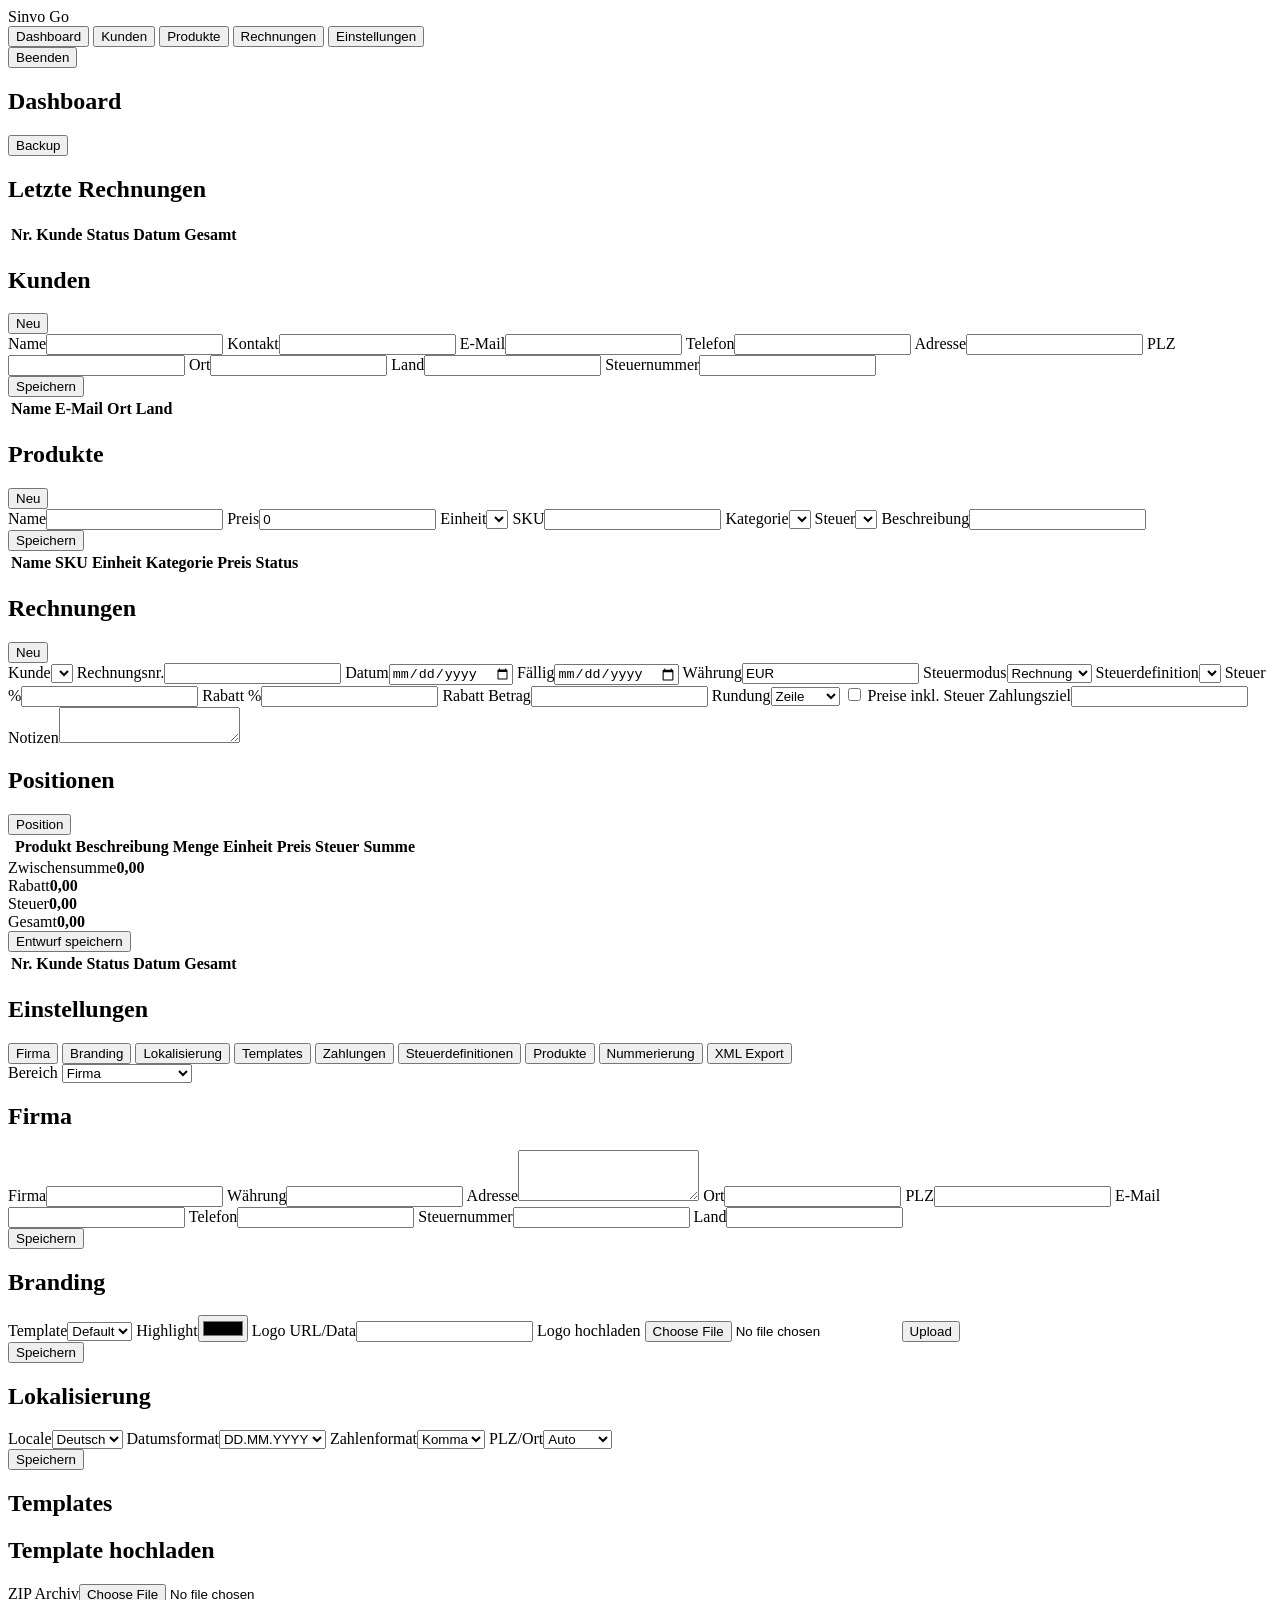
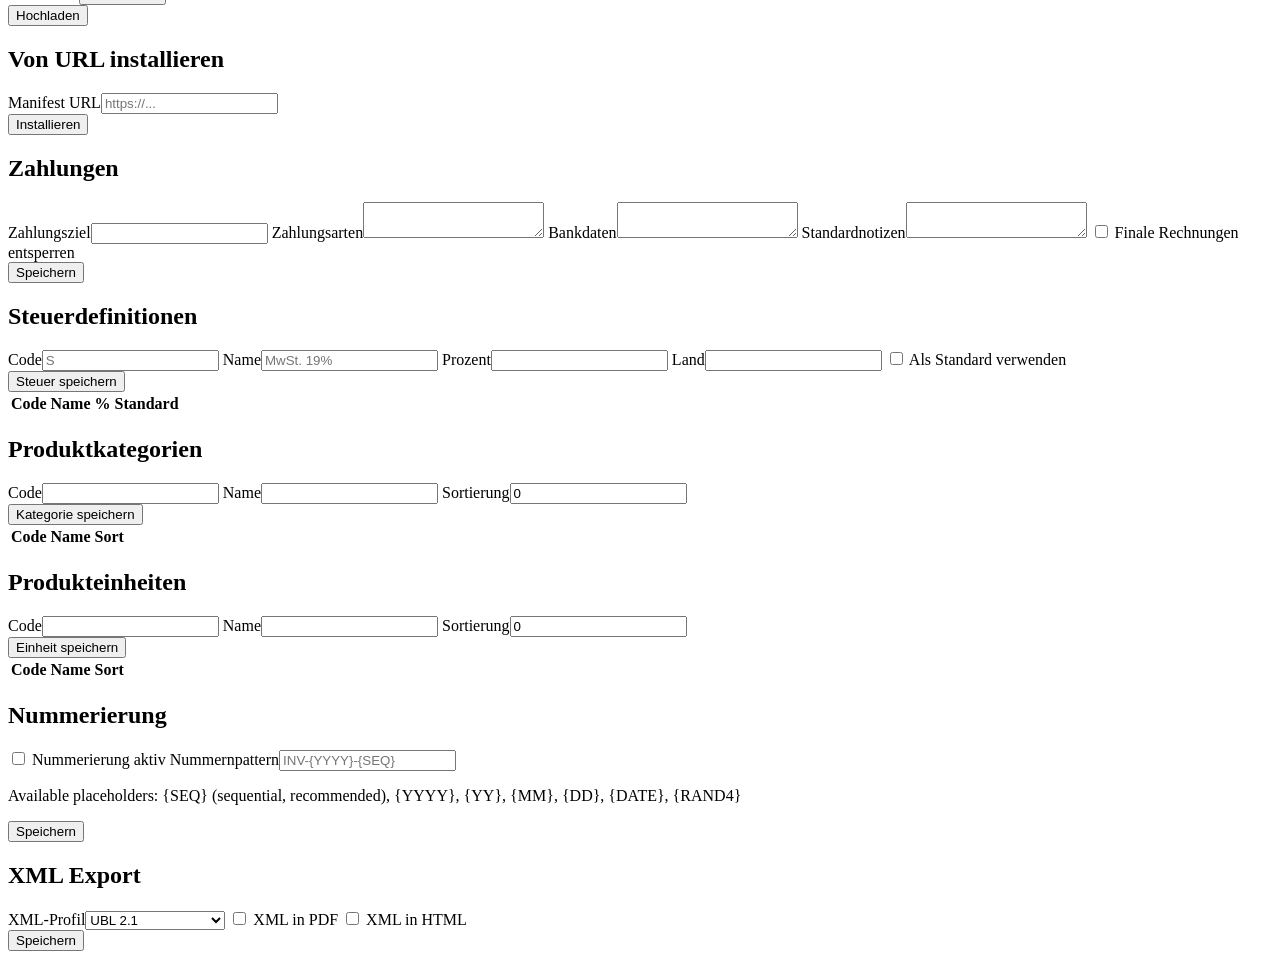
==== src/frontend/index.html @ 80071c2f "Initial Sinvo Go release" ====
<!doctype html>
<html lang="de">
<head>
  <meta charset="utf-8">
  <meta name="viewport" content="width=device-width, initial-scale=1">
  <title>Sinvo Go</title>
  <link rel="stylesheet" href="/static/app.css">
</head>
<body>
  <header class="topbar">
    <div class="brand">Sinvo Go</div>
    <nav class="nav">
      <button class="nav-button active" data-view="dashboard">Dashboard</button>
      <button class="nav-button" data-view="customers">Kunden</button>
      <button class="nav-button" data-view="products">Produkte</button>
      <button class="nav-button" data-view="invoices">Rechnungen</button>
      <button class="nav-button" data-view="settings">Einstellungen</button>
    </nav>
    <button class="exit-button" id="shutdown-app" type="button">Beenden</button>
  </header>

  <main class="shell">
    <div id="message" class="message" hidden></div>

    <section id="view-dashboard" class="view active">
      <div class="section-head">
        <h1>Dashboard</h1>
        <button class="secondary" id="backup-now">Backup</button>
      </div>
      <div id="dashboard-cards" class="metric-grid"></div>
      <h2>Letzte Rechnungen</h2>
      <div class="table-wrap">
        <table>
          <thead><tr><th>Nr.</th><th>Kunde</th><th>Status</th><th>Datum</th><th class="num">Gesamt</th></tr></thead>
          <tbody id="recent-invoices"></tbody>
        </table>
      </div>
    </section>

    <section id="view-customers" class="view">
      <div class="section-head">
        <h1>Kunden</h1>
        <button class="secondary" id="new-customer">Neu</button>
      </div>
      <form id="customer-form" class="panel form-grid">
        <input type="hidden" name="id">
        <label>Name<input name="name" required></label>
        <label>Kontakt<input name="contactName"></label>
        <label>E-Mail<input name="email" type="email"></label>
        <label>Telefon<input name="phone"></label>
        <label class="wide">Adresse<input name="address"></label>
        <label>PLZ<input name="postalCode"></label>
        <label>Ort<input name="city"></label>
        <label>Land<input name="countryCode" maxlength="2"></label>
        <label>Steuernummer<input name="taxId"></label>
        <div class="form-actions">
          <button type="submit">Speichern</button>
        </div>
      </form>
      <div class="table-wrap">
        <table>
          <thead><tr><th>Name</th><th>E-Mail</th><th>Ort</th><th>Land</th><th></th></tr></thead>
          <tbody id="customers-table"></tbody>
        </table>
      </div>
    </section>

    <section id="view-products" class="view">
      <div class="section-head">
        <h1>Produkte</h1>
        <button class="secondary" id="new-product">Neu</button>
      </div>
      <form id="product-form" class="panel form-grid">
        <input type="hidden" name="id">
        <label>Name<input name="name" required></label>
        <label>Preis<input name="unitPrice" type="number" step="0.01" min="0" value="0"></label>
        <label>Einheit<select name="unit"></select></label>
        <label>SKU<input name="sku"></label>
        <label>Kategorie<select name="category"></select></label>
        <label>Steuer<select name="taxDefinitionId"></select></label>
        <label class="wide">Beschreibung<input name="description"></label>
        <div class="form-actions">
          <button type="submit">Speichern</button>
        </div>
      </form>
      <div class="table-wrap">
        <table>
          <thead><tr><th>Name</th><th>SKU</th><th>Einheit</th><th>Kategorie</th><th class="num">Preis</th><th>Status</th><th></th></tr></thead>
          <tbody id="products-table"></tbody>
        </table>
      </div>
    </section>

    <section id="view-invoices" class="view">
      <div class="section-head">
        <h1>Rechnungen</h1>
        <button class="secondary" id="new-invoice">Neu</button>
      </div>
      <form id="invoice-form" class="panel">
        <input type="hidden" name="id">
        <div class="form-grid">
          <label>Kunde<select name="customerId" required></select></label>
          <label>Rechnungsnr.<input name="invoiceNumber"></label>
          <label>Datum<input name="issueDate" type="date" required></label>
          <label>Fällig<input name="dueDate" type="date"></label>
          <label>Währung<input name="currency" value="EUR"></label>
          <label>Steuermodus<select name="taxMode"><option value="invoice">Rechnung</option><option value="line">Positionen</option></select></label>
          <label>Steuerdefinition<select name="taxDefinitionId"></select></label>
          <label>Steuer %<input name="taxRate" type="number" step="0.01" min="0"></label>
          <label>Rabatt %<input name="discountPercentage" type="number" step="0.01" min="0"></label>
          <label>Rabatt Betrag<input name="discountAmount" type="number" step="0.01" min="0"></label>
          <label>Rundung<select name="roundingMode"><option value="line">Zeile</option><option value="total">Gesamt</option></select></label>
          <label class="check"><input name="pricesIncludeTax" type="checkbox"> Preise inkl. Steuer</label>
          <label class="wide">Zahlungsziel<input name="paymentTerms"></label>
          <label class="wide">Notizen<textarea name="notes" rows="2"></textarea></label>
        </div>
        <div class="items-head">
          <h2>Positionen</h2>
          <button type="button" class="secondary" id="add-item">Position</button>
        </div>
        <div class="table-wrap">
          <table>
            <thead><tr><th></th><th>Produkt</th><th>Beschreibung</th><th class="num">Menge</th><th>Einheit</th><th class="num">Preis</th><th class="line-tax-col">Steuer</th><th class="num">Summe</th><th></th></tr></thead>
            <tbody id="invoice-items"></tbody>
          </table>
        </div>
        <div class="totals">
          <div><span>Zwischensumme</span><strong id="calc-subtotal">0,00</strong></div>
          <div><span>Rabatt</span><strong id="calc-discount">0,00</strong></div>
          <div><span>Steuer</span><strong id="calc-tax">0,00</strong></div>
          <div class="grand"><span>Gesamt</span><strong id="calc-total">0,00</strong></div>
        </div>
        <div class="form-actions">
          <button type="submit">Entwurf speichern</button>
        </div>
      </form>
      <div class="table-wrap">
        <table>
          <thead><tr><th>Nr.</th><th>Kunde</th><th>Status</th><th>Datum</th><th class="num">Gesamt</th><th></th></tr></thead>
          <tbody id="invoices-table"></tbody>
        </table>
      </div>
    </section>

    <section id="view-settings" class="view">
      <div class="section-head">
        <h1>Einstellungen</h1>
      </div>

      <div class="settings-layout">
        <aside class="settings-sidebar">
          <button type="button" class="settings-tab active" data-settings-section="company">Firma</button>
          <button type="button" class="settings-tab" data-settings-section="branding">Branding</button>
          <button type="button" class="settings-tab" data-settings-section="localization">Lokalisierung</button>
          <button type="button" class="settings-tab" data-settings-section="templates">Templates</button>
          <button type="button" class="settings-tab" data-settings-section="payments">Zahlungen</button>
          <button type="button" class="settings-tab" data-settings-section="tax">Steuerdefinitionen</button>
          <button type="button" class="settings-tab" data-settings-section="products">Produkte</button>
          <button type="button" class="settings-tab" data-settings-section="numbering">Nummerierung</button>
          <button type="button" class="settings-tab" data-settings-section="xml">XML Export</button>
        </aside>

        <label class="settings-mobile-nav">Bereich
          <select id="settings-section-select">
            <option value="company">Firma</option>
            <option value="branding">Branding</option>
            <option value="localization">Lokalisierung</option>
            <option value="templates">Templates</option>
            <option value="payments">Zahlungen</option>
            <option value="tax">Steuerdefinitionen</option>
            <option value="products">Produkte</option>
            <option value="numbering">Nummerierung</option>
            <option value="xml">XML Export</option>
          </select>
        </label>

        <div class="settings-content">
          <form id="settings-company-form" class="panel form-grid settings-form settings-panel active" data-settings-panel="company">
            <h2 class="wide">Firma</h2>
            <label>Firma<input name="companyName"></label>
            <label>Währung<input name="currency"></label>
            <label class="wide">Adresse<textarea name="companyAddress" rows="3"></textarea></label>
            <label>Ort<input name="companyCity"></label>
            <label>PLZ<input name="companyPostalCode"></label>
            <label>E-Mail<input name="companyEmail" type="email"></label>
            <label>Telefon<input name="companyPhone"></label>
            <label>Steuernummer<input name="companyTaxId"></label>
            <label>Land<input name="companyCountryCode" maxlength="2"></label>
            <div class="form-actions"><button type="submit">Speichern</button></div>
          </form>

	          <form id="settings-branding-form" class="panel form-grid settings-form settings-panel" data-settings-panel="branding">
	            <h2 class="wide">Branding</h2>
	            <label>Template<select name="templateId" id="settings-template-select"><option value="">Default</option></select></label>
	            <label>Highlight<input name="highlight" type="color"></label>
	            <label class="wide">Logo URL/Data<input name="logo"></label>
	            <label class="wide">Logo hochladen
	              <span class="file-row">
	                <input id="logo-upload-file" type="file" accept="image/png,image/jpeg,image/gif,image/webp,image/svg+xml">
	                <button type="button" id="logo-upload-button">Upload</button>
	              </span>
	            </label>
	            <div class="wide logo-preview" id="logo-preview-wrap" hidden><img id="logo-preview" alt="Logo"></div>
	            <div class="form-actions"><button type="submit">Speichern</button></div>
	          </form>

          <form id="settings-localization-form" class="panel form-grid settings-form settings-panel" data-settings-panel="localization">
            <h2 class="wide">Lokalisierung</h2>
            <label>Locale<select name="locale"><option value="de">Deutsch</option><option value="en">English</option></select></label>
            <label>Datumsformat<select name="dateFormat"><option value="DD.MM.YYYY">DD.MM.YYYY</option><option value="YYYY-MM-DD">YYYY-MM-DD</option></select></label>
            <label>Zahlenformat<select name="numberFormat"><option value="comma">Komma</option><option value="period">Punkt</option></select></label>
            <label>PLZ/Ort<select name="postalCityFormat"><option value="auto">Auto</option><option value="postal-city">PLZ Ort</option><option value="city-postal">Ort PLZ</option></select></label>
            <div class="form-actions"><button type="submit">Speichern</button></div>
          </form>

	          <div class="settings-panel" data-settings-panel="templates">
	            <div class="panel">
	              <h2>Templates</h2>
	              <div id="templates-list" class="template-cards"></div>
	            </div>
	            <div class="template-tools">
	              <form id="template-upload-form" class="panel form-grid">
	                <h2 class="wide">Template hochladen</h2>
	                <label class="wide">ZIP Archiv<input name="file" type="file" accept=".zip"></label>
	                <div class="form-actions"><button type="submit">Hochladen</button></div>
	              </form>
	              <form id="template-install-form" class="panel form-grid">
	                <h2 class="wide">Von URL installieren</h2>
	                <label class="wide">Manifest URL<input name="url" type="url" placeholder="https://..."></label>
	                <div class="form-actions"><button type="submit">Installieren</button></div>
	              </form>
	            </div>
	          </div>

          <form id="settings-payments-form" class="panel form-grid settings-form settings-panel" data-settings-panel="payments">
            <h2 class="wide">Zahlungen</h2>
            <label class="wide">Zahlungsziel<input name="paymentTerms"></label>
            <label class="wide">Zahlungsarten<textarea name="paymentMethods" rows="2"></textarea></label>
            <label class="wide">Bankdaten<textarea name="bankAccount" rows="2"></textarea></label>
            <label class="wide">Standardnotizen<textarea name="defaultNotes" rows="2"></textarea></label>
            <label class="check"><input name="allowProtectedInvoiceChanges" type="checkbox"> Finale Rechnungen entsperren</label>
            <div class="form-actions"><button type="submit">Speichern</button></div>
          </form>

          <form id="tax-form" class="panel form-grid settings-panel" data-settings-panel="tax">
            <input type="hidden" name="id">
            <h2 class="wide">Steuerdefinitionen</h2>
            <label>Code<input name="code" placeholder="S"></label>
            <label>Name<input name="name" placeholder="MwSt. 19%"></label>
            <label>Prozent<input name="percent" type="number" step="0.01" min="0"></label>
            <label>Land<input name="countryCode" maxlength="2"></label>
            <label class="check"><input name="isDefault" type="checkbox"> Als Standard verwenden</label>
            <div class="form-actions"><button type="submit">Steuer speichern</button></div>
            <div class="wide table-wrap"><table><thead><tr><th>Code</th><th>Name</th><th class="num">%</th><th>Standard</th><th></th></tr></thead><tbody id="tax-table"></tbody></table></div>
          </form>

          <div class="settings-panel" data-settings-panel="products">
            <div class="settings-grid">
              <form id="category-form" class="panel form-grid">
                <input type="hidden" name="id">
                <h2 class="wide">Produktkategorien</h2>
                <label>Code<input name="code"></label>
                <label>Name<input name="name"></label>
                <label>Sortierung<input name="sortOrder" type="number" step="1" value="0"></label>
                <div class="form-actions"><button type="submit">Kategorie speichern</button></div>
                <div class="wide table-wrap"><table><thead><tr><th>Code</th><th>Name</th><th class="num">Sort</th><th></th></tr></thead><tbody id="categories-table"></tbody></table></div>
              </form>

              <form id="unit-form" class="panel form-grid">
                <input type="hidden" name="id">
                <h2 class="wide">Produkteinheiten</h2>
                <label>Code<input name="code"></label>
                <label>Name<input name="name"></label>
                <label>Sortierung<input name="sortOrder" type="number" step="1" value="0"></label>
                <div class="form-actions"><button type="submit">Einheit speichern</button></div>
                <div class="wide table-wrap"><table><thead><tr><th>Code</th><th>Name</th><th class="num">Sort</th><th></th></tr></thead><tbody id="units-table"></tbody></table></div>
              </form>
            </div>
          </div>

          <form id="settings-numbering-form" class="panel form-grid settings-form settings-panel" data-settings-panel="numbering">
            <h2 class="wide">Nummerierung</h2>
            <label class="check"><input name="invoiceNumberingEnabled" type="checkbox"> Nummerierung aktiv</label>
            <label class="wide">Nummernpattern<input name="invoiceNumberPattern" placeholder="INV-{YYYY}-{SEQ}"></label>
            <p class="wide help-text">Available placeholders: {SEQ} (sequential, recommended), {YYYY}, {YY}, {MM}, {DD}, {DATE}, {RAND4}</p>
            <div class="form-actions"><button type="submit">Speichern</button></div>
          </form>

          <form id="settings-xml-form" class="panel form-grid settings-form settings-panel" data-settings-panel="xml">
            <h2 class="wide">XML Export</h2>
            <label>XML-Profil<select name="xmlProfileId"><option value="ubl21">UBL 2.1</option><option value="xrechnung">XRechnung</option><option value="facturx">Factur-X/ZUGFeRD</option><option value="fatturapa">FatturaPA</option></select></label>
            <label class="check"><input name="embedXmlInPdf" type="checkbox"> XML in PDF</label>
            <label class="check"><input name="embedXmlInHtml" type="checkbox"> XML in HTML</label>
            <div class="form-actions"><button type="submit">Speichern</button></div>
          </form>
        </div>
      </div>
    </section>
  </main>

  <script src="/static/jquery.min.js"></script>
  <script src="/static/app.js"></script>
</body>
</html>
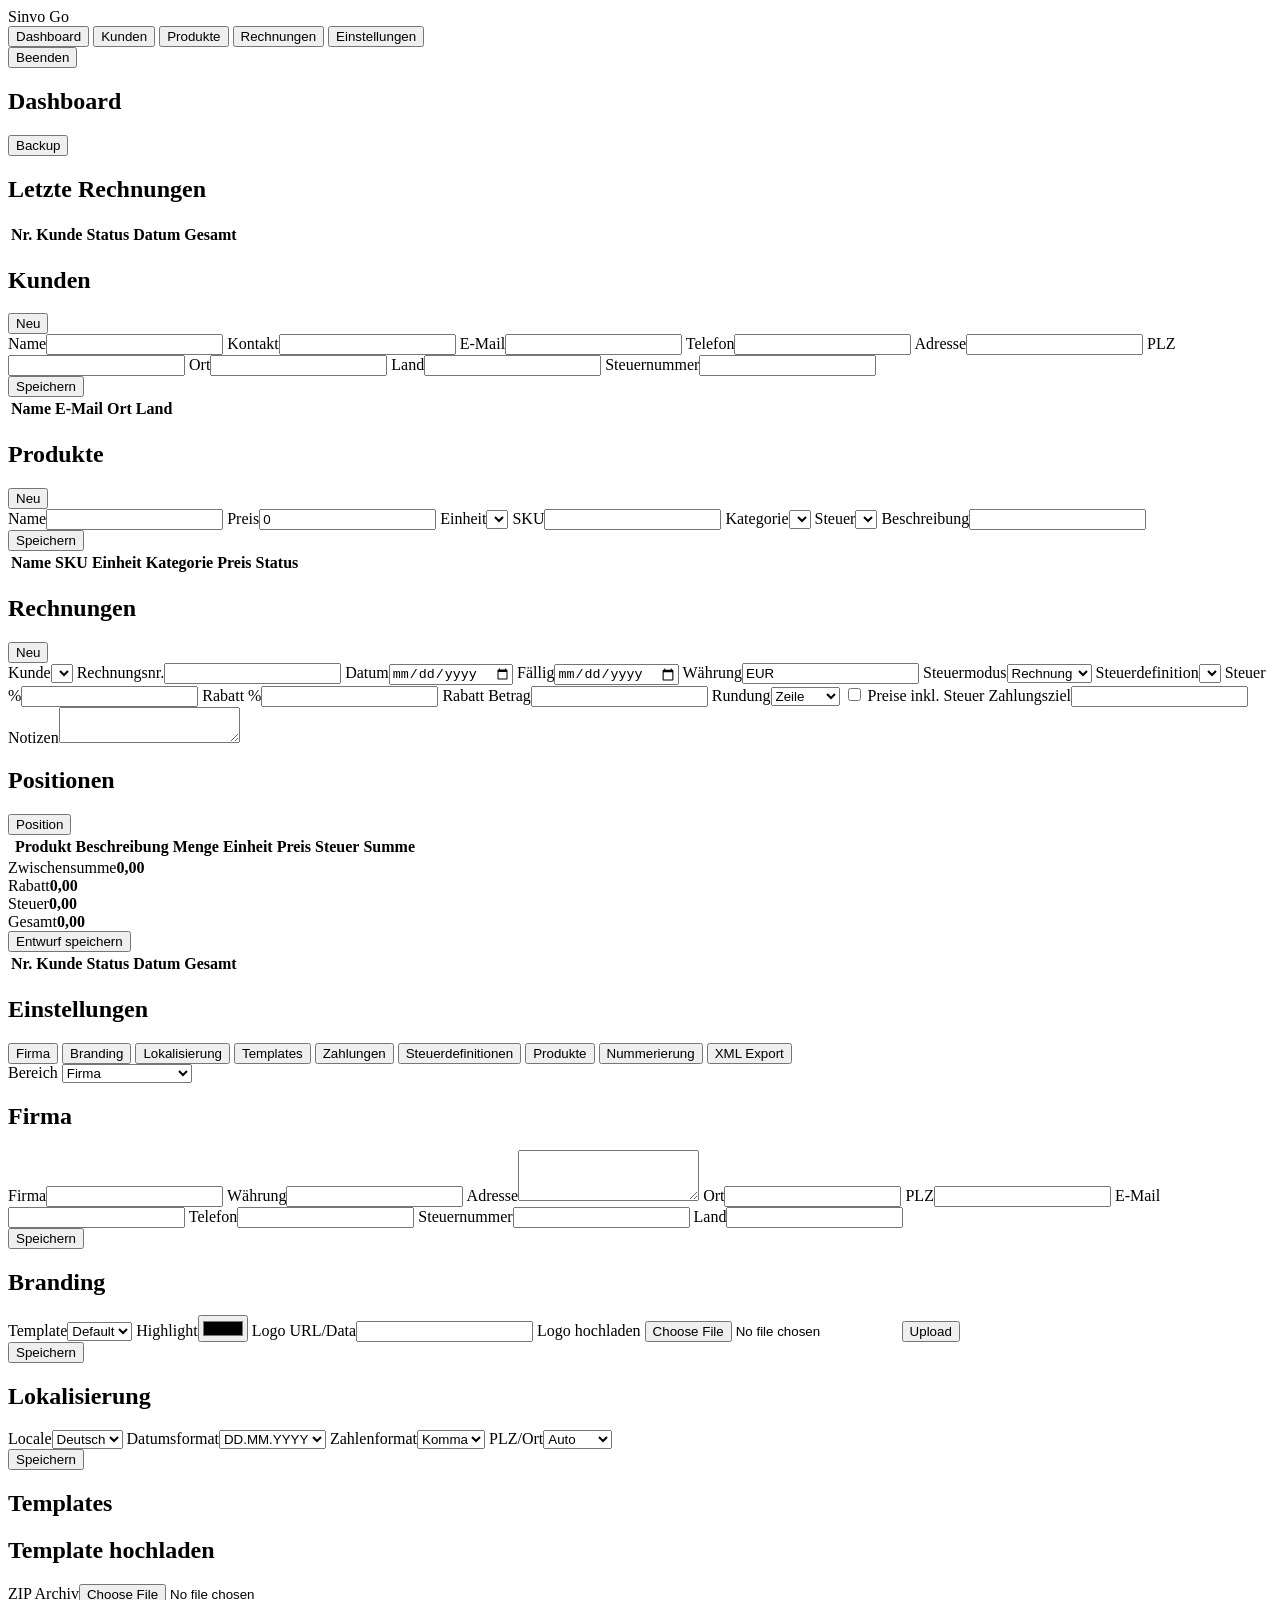
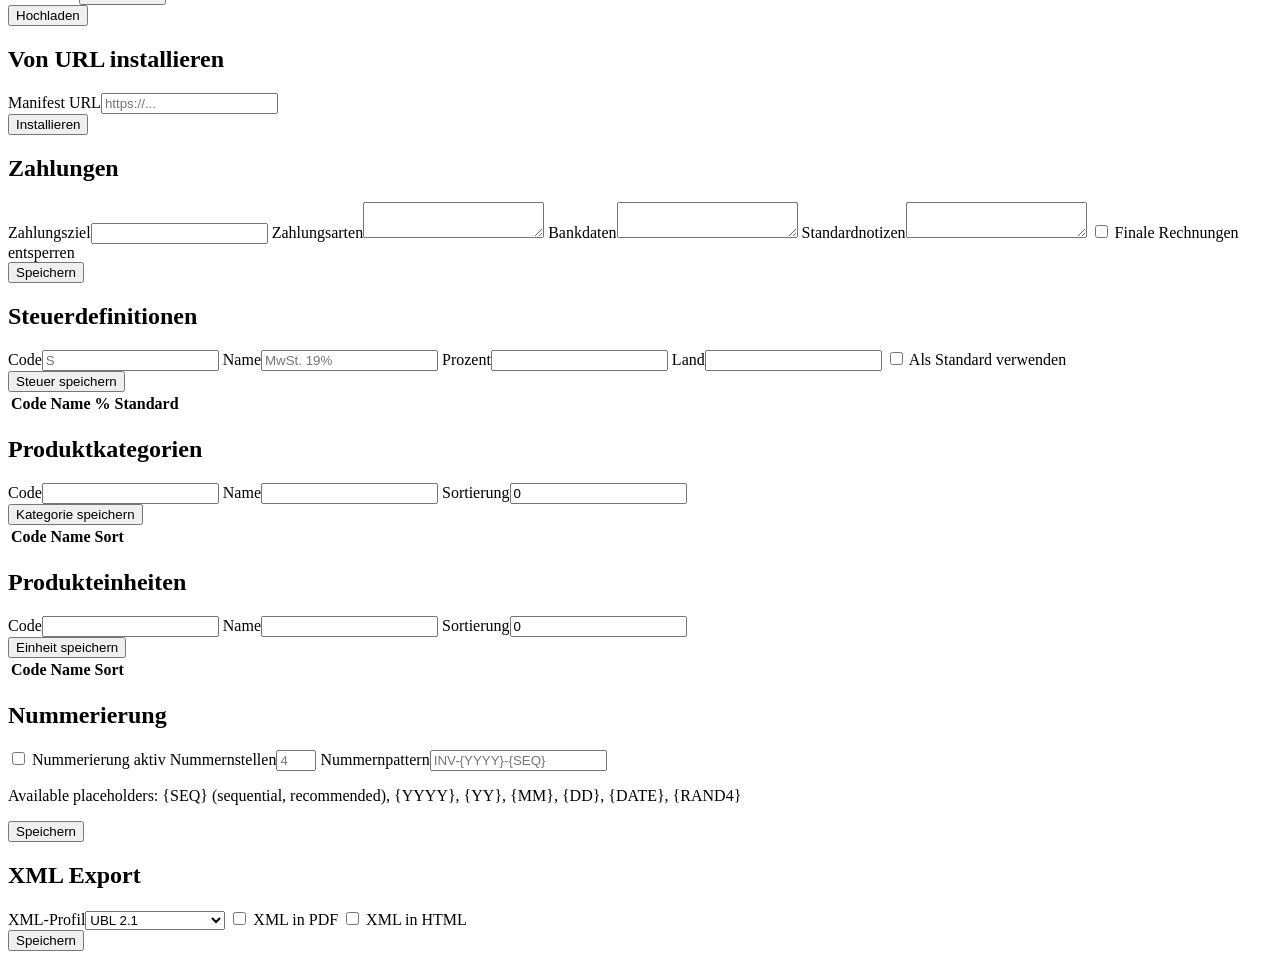
==== commit 5ff52dfa: "Update invoice-number-pattern" ====
--- a/src/frontend/index.html
+++ b/src/frontend/index.html
@@ -281,6 +281,7 @@
           <form id="settings-numbering-form" class="panel form-grid settings-form settings-panel" data-settings-panel="numbering">
             <h2 class="wide">Nummerierung</h2>
             <label class="check"><input name="invoiceNumberingEnabled" type="checkbox"> Nummerierung aktiv</label>
+            <label>Nummernstellen<input name="invoiceNumberPadding" type="number" min="2" max="8" step="1" placeholder="4"></label>
             <label class="wide">Nummernpattern<input name="invoiceNumberPattern" placeholder="INV-{YYYY}-{SEQ}"></label>
             <p class="wide help-text">Available placeholders: {SEQ} (sequential, recommended), {YYYY}, {YY}, {MM}, {DD}, {DATE}, {RAND4}</p>
             <div class="form-actions"><button type="submit">Speichern</button></div>
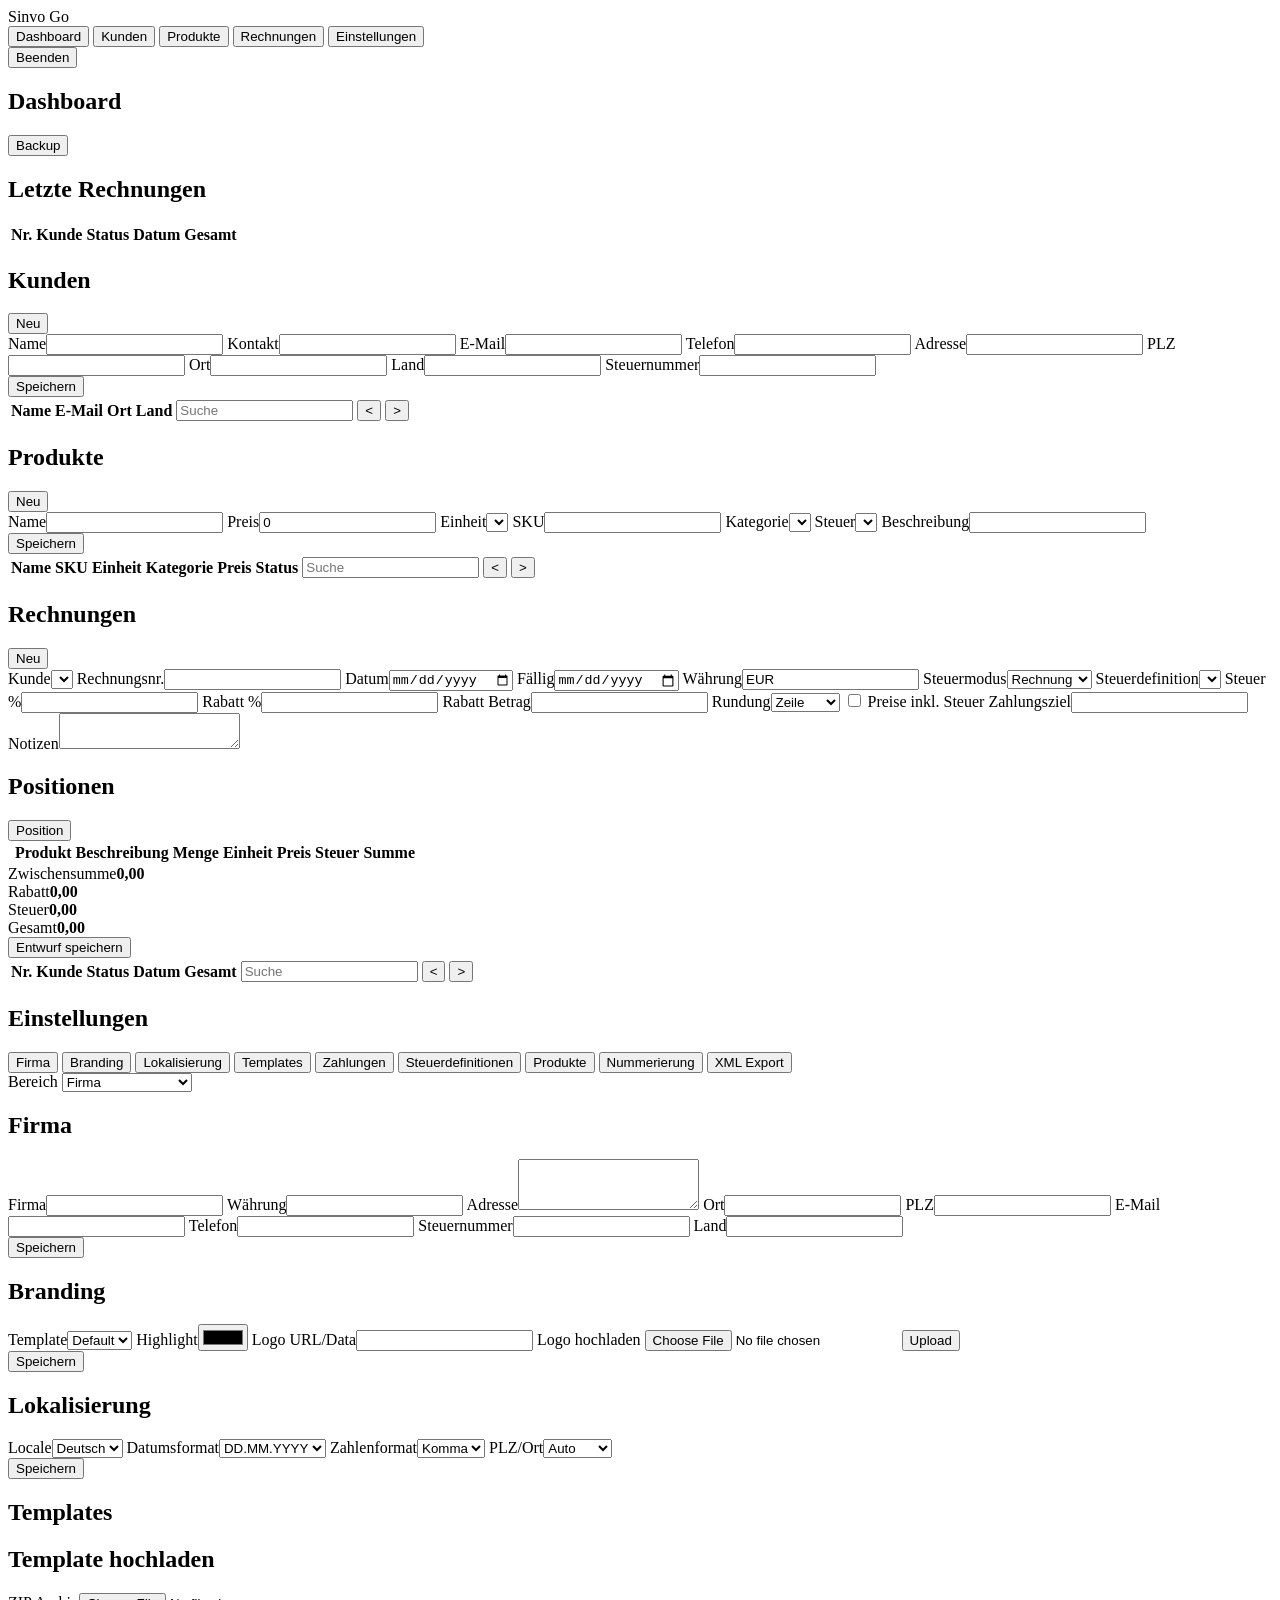
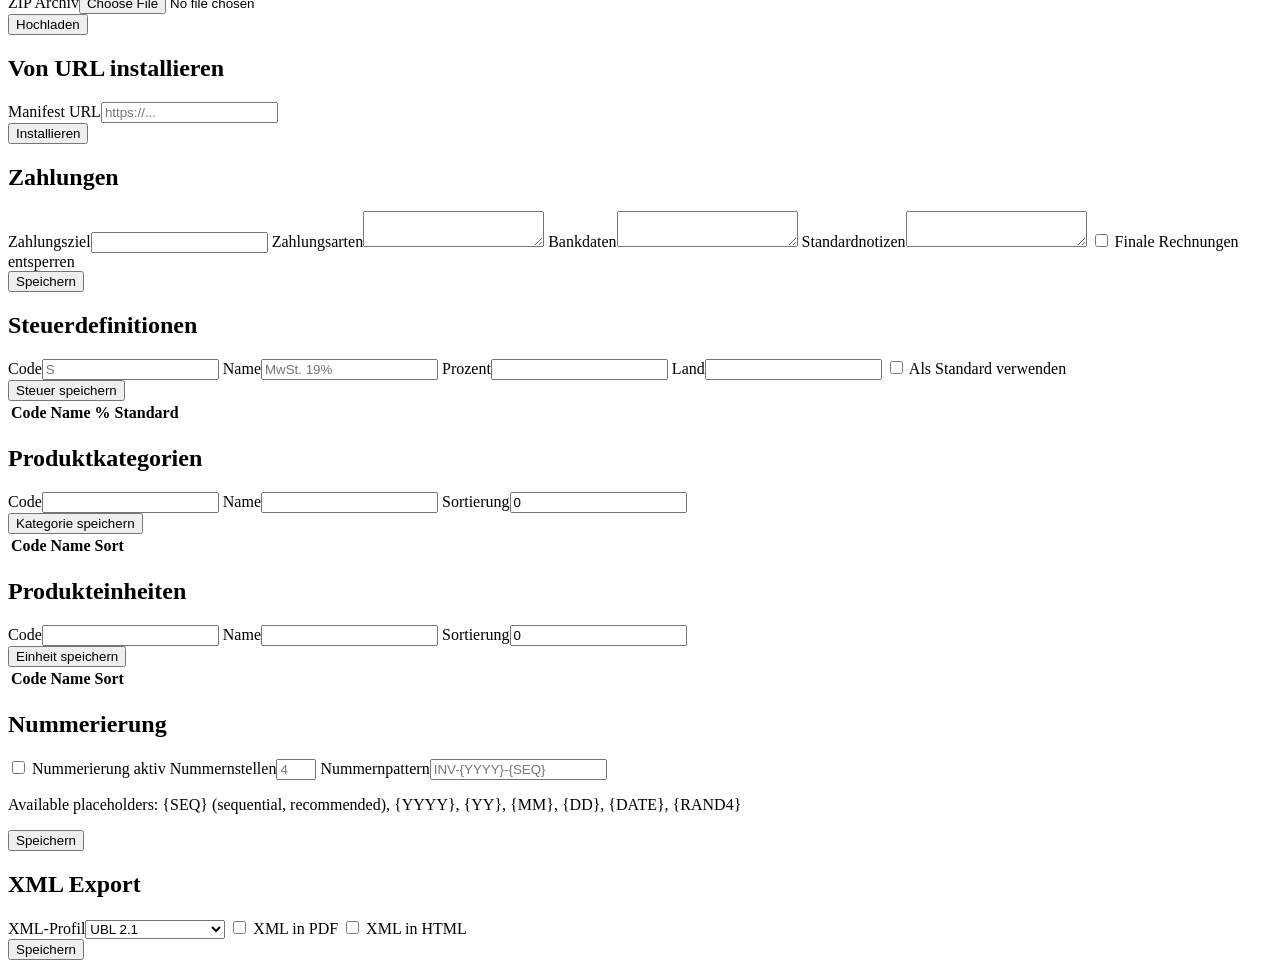
==== commit 27316e6c: "Add versioning and table pagination/search." ====
--- a/src/frontend/index.html
+++ b/src/frontend/index.html
@@ -8,7 +8,7 @@
 </head>
 <body>
   <header class="topbar">
-    <div class="brand">Sinvo Go</div>
+    <div class="brand">Sinvo Go <span class="brand-version" id="app-version"></span></div>
     <nav class="nav">
       <button class="nav-button active" data-view="dashboard">Dashboard</button>
       <button class="nav-button" data-view="customers">Kunden</button>
@@ -59,7 +59,16 @@
       </form>
       <div class="table-wrap">
         <table>
-          <thead><tr><th>Name</th><th>E-Mail</th><th>Ort</th><th>Land</th><th></th></tr></thead>
+          <thead><tr>
+            <th>Name</th><th>E-Mail</th><th>Ort</th><th>Land</th>
+            <th class="list-control-cell">
+              <div class="list-controls">
+                <input class="list-search" data-list="customers" placeholder="Suche">
+                <button type="button" class="mini secondary list-page" data-list="customers" data-page="prev">&lt;</button>
+                <button type="button" class="mini secondary list-page" data-list="customers" data-page="next">&gt;</button>
+              </div>
+            </th>
+          </tr></thead>
           <tbody id="customers-table"></tbody>
         </table>
       </div>
@@ -85,7 +94,16 @@
       </form>
       <div class="table-wrap">
         <table>
-          <thead><tr><th>Name</th><th>SKU</th><th>Einheit</th><th>Kategorie</th><th class="num">Preis</th><th>Status</th><th></th></tr></thead>
+          <thead><tr>
+            <th>Name</th><th>SKU</th><th>Einheit</th><th>Kategorie</th><th class="num">Preis</th><th>Status</th>
+            <th class="list-control-cell">
+              <div class="list-controls">
+                <input class="list-search" data-list="products" placeholder="Suche">
+                <button type="button" class="mini secondary list-page" data-list="products" data-page="prev">&lt;</button>
+                <button type="button" class="mini secondary list-page" data-list="products" data-page="next">&gt;</button>
+              </div>
+            </th>
+          </tr></thead>
           <tbody id="products-table"></tbody>
         </table>
       </div>
@@ -136,7 +154,16 @@
       </form>
       <div class="table-wrap">
         <table>
-          <thead><tr><th>Nr.</th><th>Kunde</th><th>Status</th><th>Datum</th><th class="num">Gesamt</th><th></th></tr></thead>
+          <thead><tr>
+            <th>Nr.</th><th>Kunde</th><th>Status</th><th>Datum</th><th class="num">Gesamt</th>
+            <th class="list-control-cell">
+              <div class="list-controls">
+                <input class="list-search" data-list="invoices" placeholder="Suche">
+                <button type="button" class="mini secondary list-page" data-list="invoices" data-page="prev">&lt;</button>
+                <button type="button" class="mini secondary list-page" data-list="invoices" data-page="next">&gt;</button>
+              </div>
+            </th>
+          </tr></thead>
           <tbody id="invoices-table"></tbody>
         </table>
       </div>
